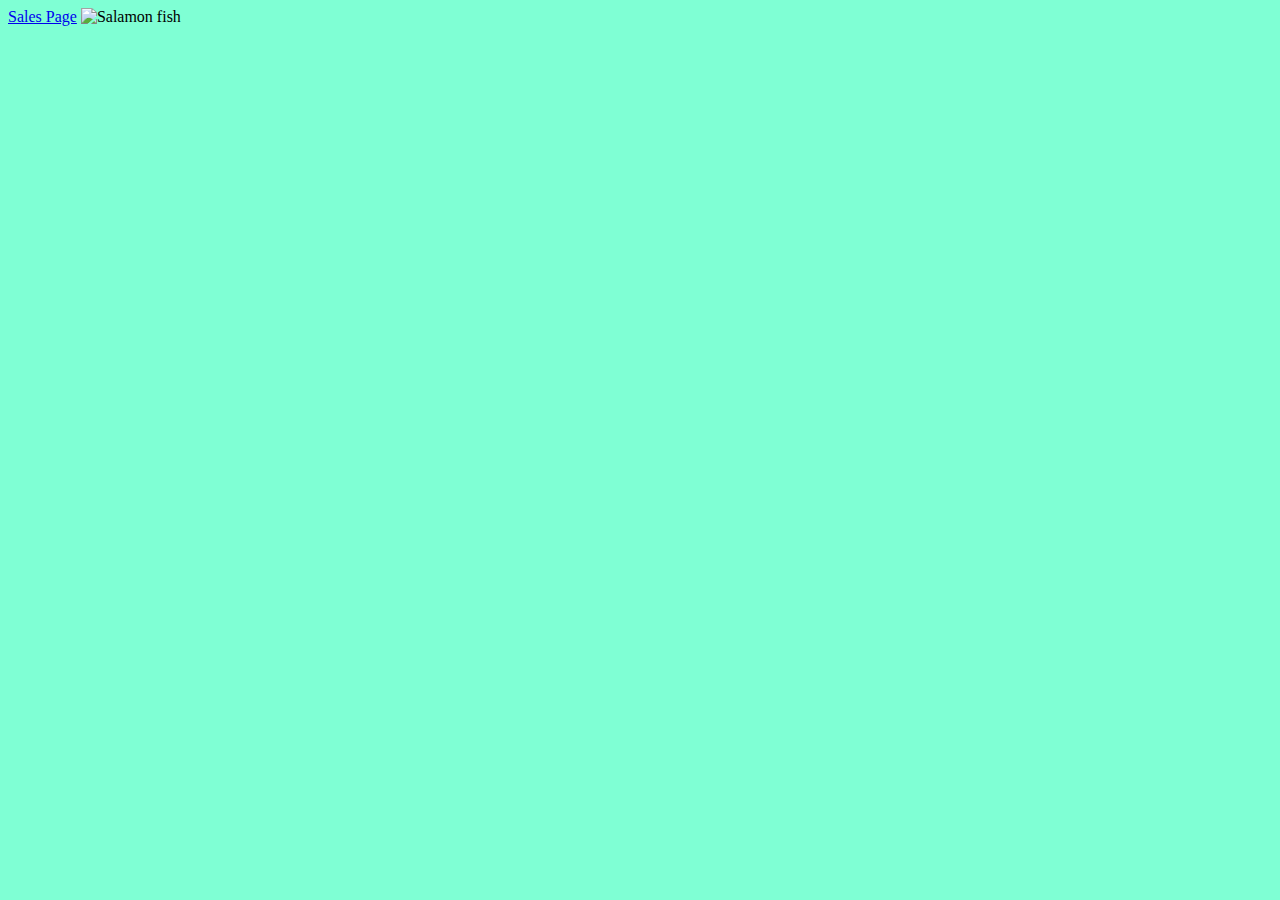
==== index.html @ 07efc26b "first commit" ====
<!DOCTYPE html>
<html lang="en">
<head>
    <meta charset="UTF-8">
    <meta name="viewport" content="width=device-width, initial-scale=1.0">
    <title>Document</title>
    <style>
        body{
            background-color: aquamarine;
        }
    </style>
</head>
<body>
    <a href="sales.html">Sales Page</a>
    <img src="https://codefellows.github.io/code-201-guide/curriculum/class-06/lab/assets/salmon.png" alt="Salamon fish">




</body>
</html>
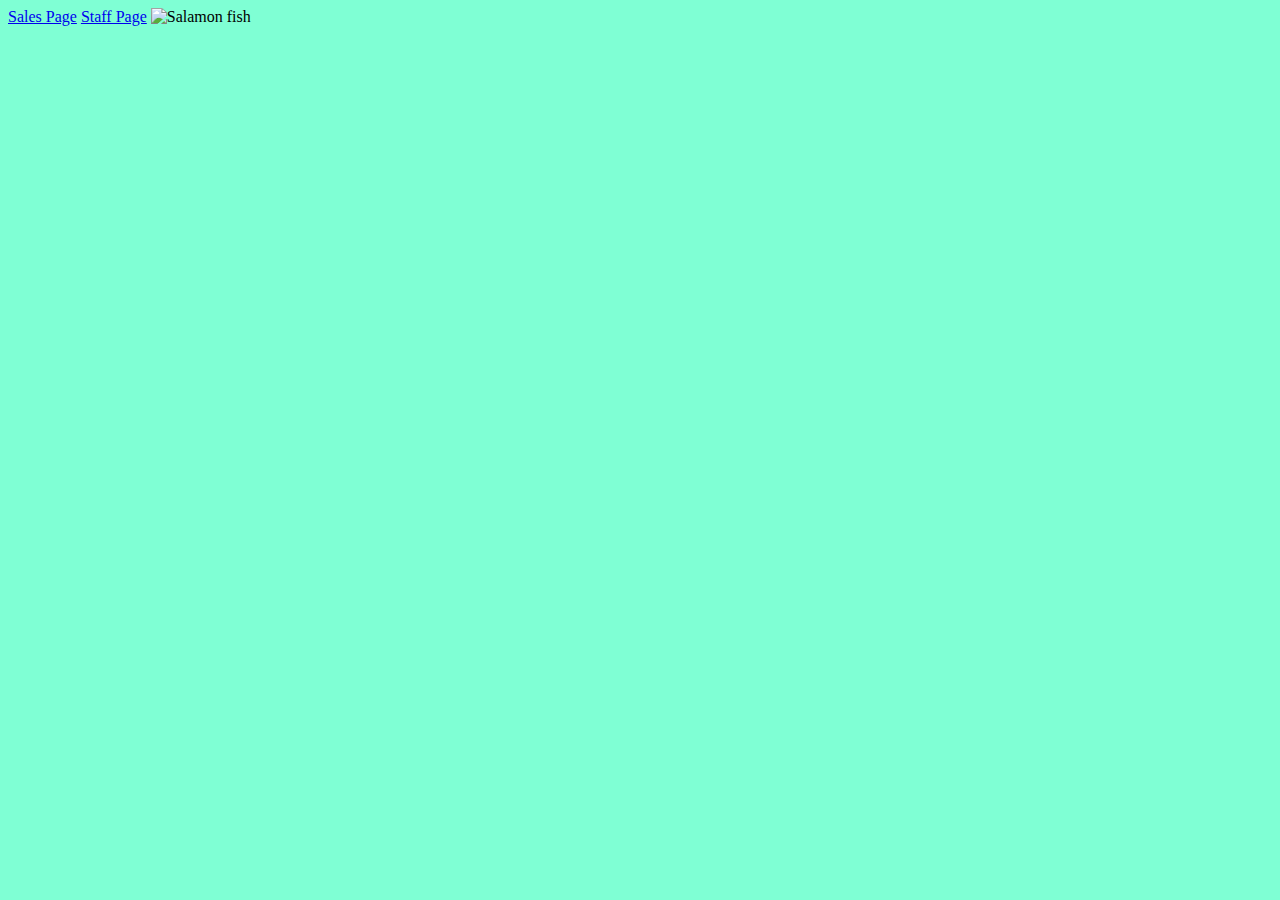
==== commit 9aed31a8: "addStaff" ====
--- a/index.html
+++ b/index.html
@@ -12,6 +12,8 @@
 </head>
 <body>
     <a href="sales.html">Sales Page</a>
+    <a href="staff.html">Staff Page</a>
+
     <img src="https://codefellows.github.io/code-201-guide/curriculum/class-06/lab/assets/salmon.png" alt="Salamon fish">
 
 
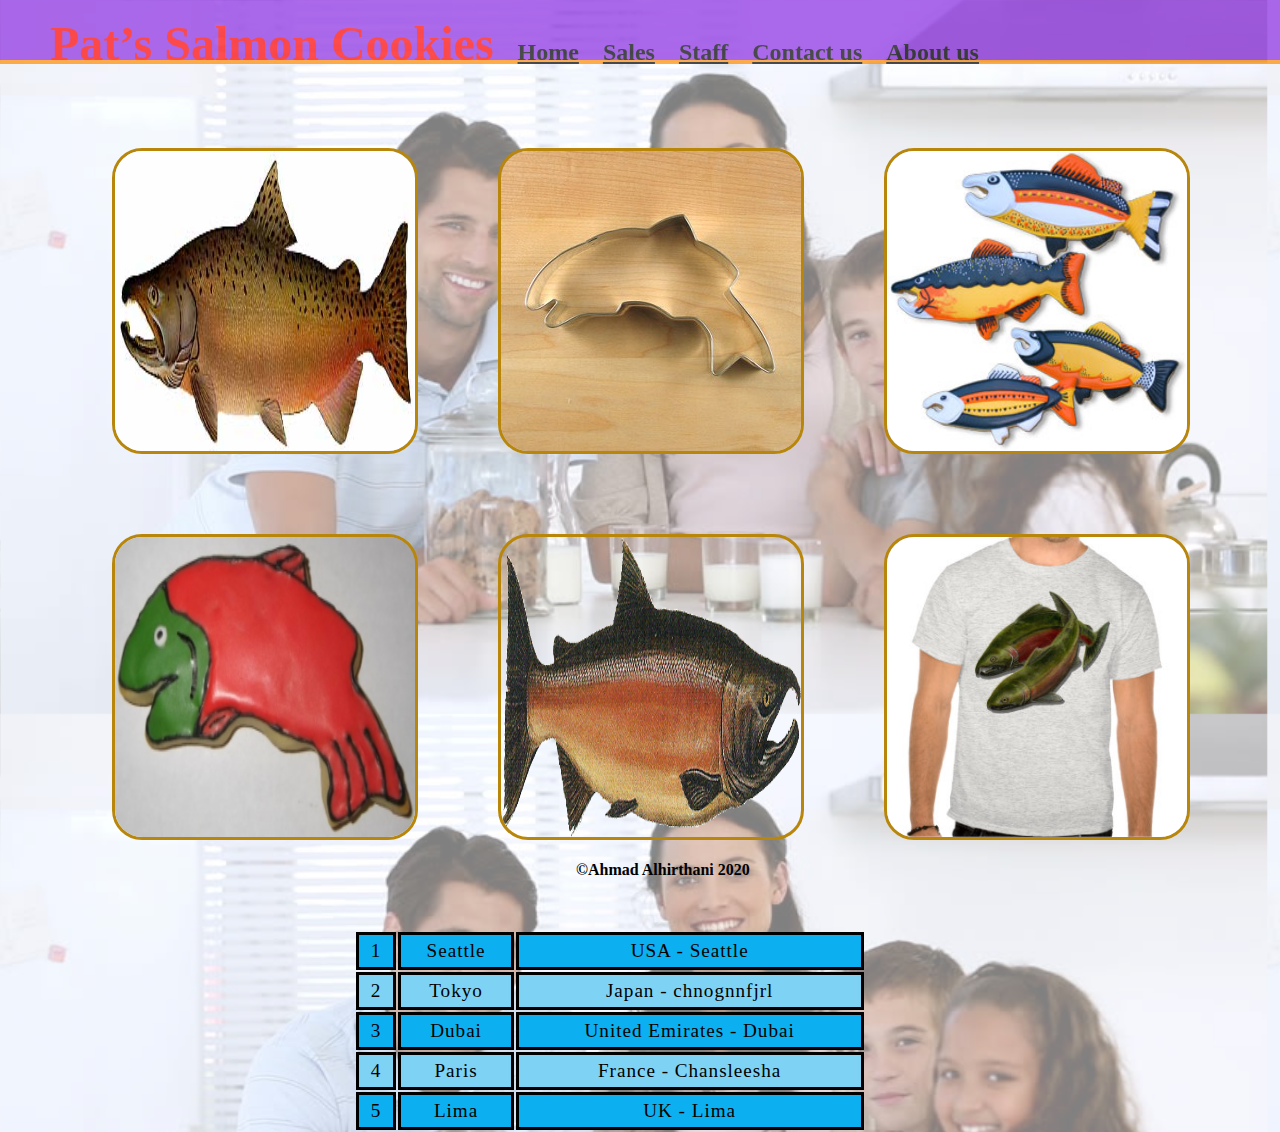
==== commit 90247946: "addStyleUsinCSS" ====
--- a/index.html
+++ b/index.html
@@ -1,23 +1,82 @@
 <!DOCTYPE html>
 <html lang="en">
+
 <head>
+    <link href="style.css" rel="stylesheet">
+
     <meta charset="UTF-8">
     <meta name="viewport" content="width=device-width, initial-scale=1.0">
     <title>Document</title>
-    <style>
-        body{
-            background-color: aquamarine;
-        }
-    </style>
+    <style></style>
 </head>
+
 <body>
-    <a href="sales.html">Sales Page</a>
-    <a href="staff.html">Staff Page</a>
+    <nav>
+        <ul>
+            <li>
+                <h1>Pat’s Salmon Cookies</h1>
+            </li>
+            <li>
+                <a href="index.html">Home</a></li>
+            </li>
+            <li>
+                <a href="sales.html">Sales</a></li>
+            </li>
+            <li>
+                <a href="">Staff</a> </li>
+            <li><a href="">Contact us</a></li>
+            <li><a href="">About us</a></li>
+        </ul>
+    </nav>
+    
+    <section id="imageSection">
+        <img src="assets/chinook.jpg" alt="Salamon fish">
+        <img src="assets/cutter.jpeg" alt="Salamon fish">
+        <img src="assets/fish.jpg" alt="Salamon fish">
+        <img src="assets/frosted-cookie.jpg" alt="Salamon fish">
+        <img src="assets/salmon.png" alt="Salamon fish">
+        <img src="assets/shirt.jpg" alt="Salamon fish">
+    </section>
+    <section id="tableSection">
+        <table class="main">
+            <tr>
+                <td>1</td>
+                <td>Seattle</td>
+                <td>USA - Seattle</td>
+            </tr>
+            <tr class="even">
+                <td>2</td>
+                <td>Tokyo</td>
+                <td>Japan - chnognnfjrl</td>
+            </tr>
+            <tr>
+                <td>3</td>
+                <td>Dubai</td>
+                <td>United Emirates - Dubai</td>
+            </tr>
+            <tr class="even">
+                <td >4</td>
+                <td>Paris</td>
+                <td>France - Chansleesha</td>
+            </tr>
+            <tr>
+                <td>5</td>
+                <td>Lima</td>
+                <td>UK - Lima</td>
+            </tr>
+        </table>
+    </section>
 
-    <img src="https://codefellows.github.io/code-201-guide/curriculum/class-06/lab/assets/salmon.png" alt="Salamon fish">
+
+
+
 
 
 
 
 </body>
+<footer>
+    <p>&copy;Ahmad Alhirthani 2020</p>
+</footer>
+
 </html>--- a/style.css
+++ b/style.css
@@ -0,0 +1,118 @@
+footer p{
+  position: absolute;
+bottom: 5px;
+left:45%;
+
+}
+tr{
+  background-color: #0cb0f1;
+
+}
+ tr.even {
+   background-color: #7ed3f5;
+ }
+
+
+
+ table {
+  letter-spacing: 0.05em;
+
+   position: relative;
+   top: 50px;
+   left: 12px;
+   text-align: center;
+   font-size: 120%;
+ }
+ table.main{
+  width: 40%;
+  left: 27%;
+
+
+
+ }
+
+ td {
+   padding: 5px;
+   margin: 5px;
+   border: solid;
+ }
+
+ #imageSection {
+   padding-top: 100px;
+   padding-left: 5%;
+   float: left;
+   align-items: center;
+ }
+
+ img {
+   border-radius: 30px;
+   border-style: solid;
+   border-color: darkgoldenrod;
+   float: left;
+   width: 300px;
+   height: 300px;
+   margin: 40px;
+ }
+
+ a {
+   color: rgb(0, 0, 0);
+   font-style: normal;
+   font-weight: bold;
+ }
+
+ footer p {
+   text-align: center;
+ }
+
+ body {
+   width: 100%;
+   background-image: url("assets/family.jpg");
+   background-color: rgba(255, 255, 255, 0.5);
+   background-blend-mode: lighten;
+   background-size: 99%;
+ }
+
+ nav {
+   position: fixed;
+   left: 0;
+   top: 0;
+   height: 60px;
+   width: 100%;
+   border-bottom: 4px solid #ffffff;
+   border-color: darkorange;
+   opacity: 0.7;
+   background-color: blueviolet;
+ }
+
+ li h2 {
+   width: 20px;
+ }
+
+ li {
+   display: inline-block;
+   margin: 0px 10px;
+   font-size: x-large;
+   font-weight: bold;
+   height: 35px;
+   text-align: center;
+ }
+
+ h1 {
+   text-align: center;
+   font-weight: bolder;
+   color: rgb(255, 0, 0);
+   padding: 0mm;
+   margin: 0mm;
+ }
+
+ h2 {
+   text-align: center;
+   color: rgb(255, 0, 0);
+   padding: 0mm;
+   margin: 0mm;
+ }
+
+ footer p {
+   color: black;
+   font-weight: bold;
+ }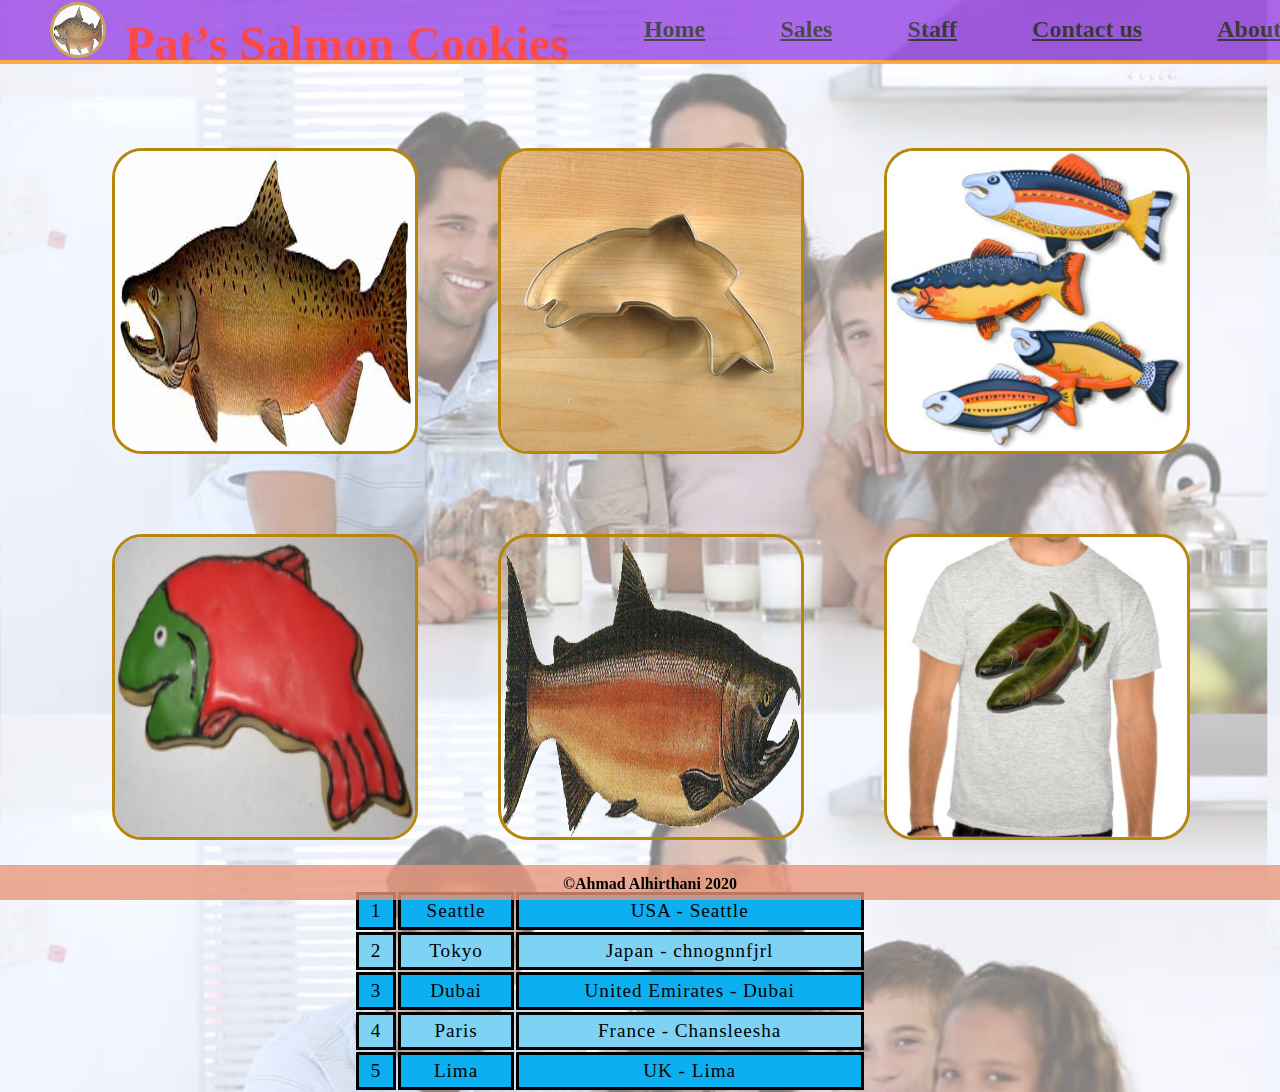
==== commit c62057dd: "addFormValidationAndRefinCss" ====
--- a/index.html
+++ b/index.html
@@ -13,6 +13,9 @@
 <body>
     <nav>
         <ul>
+            <li>
+                <img id="logo" src="assets\chinook.jpg" alt="">
+            </li>
             <li>
                 <h1>Pat’s Salmon Cookies</h1>
             </li>
--- a/style.css
+++ b/style.css
@@ -1,118 +1,509 @@
-footer p{
+#logo {
   position: absolute;
-bottom: 5px;
-left:45%;
-
-}
-tr{
+  top: -38px;
+  left: 10px;
+  width: 50px;
+  height: 50px;
+}
+
+input:invalid {
+  border: 2px dashed red;
+}
+
+input:invalid:required {
+  background-image: linear-gradient(to right, pink, lightgreen);
+}
+
+input:valid {
+  border: 2px solid black;
+}
+
+body {
+  width: 100%;
+  background-image: url("assets/family.jpg");
+  background-color: rgba(255, 255, 255, 0.5);
+  background-blend-mode: lighten;
+  background-size: 99%;
+}
+
+nav {
+  position: fixed;
+  left: 0;
+  top: 0;
+  height: 60px;
+  width: 100%;
+  border-bottom: 4px solid #ffffff;
+  border-color: darkorange;
+  opacity: 0.7;
+  background-color: blueviolet;
+}
+
+ul {
+  display: flex;
+  align-items: stretch;
+  /* Default */
+  justify-content: space-between;
+  width: 100%;
+}
+
+li {
+  display: inline-block;
+  margin: 0px 10px;
+  font-size: x-large;
+  font-weight: bold;
+  height: 35px;
+  text-align: center;
+  flex: 0 1 auto;
+}
+
+main {
+  position: relative;
+  top: 50px;
+  left: 0px;
+  height: 1000px;
+  width: 100%;
+}
+
+form {
+  background-color: #730d3d;
+  width: 35%;
+  position: relative;
+  top: 100px;
+  left: 33%;
+  font-size: larger;
+  border-radius: 10px;
+  height: 275px;
+  padding: 10px 0px 10px 20px;
+}
+
+fieldset {
+  border: 0px;
+}
+
+table {
+  letter-spacing: 0.05em;
+  position: relative;
+  top: 10px;
+  left: 1%;
+  text-align: center;
+  font-size: 120%;
+}
+
+#footerPara {
+
+}
+
+tr {
   background-color: #0cb0f1;
-
-}
- tr.even {
-   background-color: #7ed3f5;
- }
-
-
-
- table {
-  letter-spacing: 0.05em;
-
-   position: relative;
-   top: 50px;
-   left: 12px;
-   text-align: center;
-   font-size: 120%;
- }
- table.main{
+}
+
+tr.even {
+  background-color: #7ed3f5;
+}
+
+table.main {
   width: 40%;
   left: 27%;
-
-
-
- }
-
- td {
-   padding: 5px;
-   margin: 5px;
-   border: solid;
- }
-
- #imageSection {
-   padding-top: 100px;
-   padding-left: 5%;
-   float: left;
-   align-items: center;
- }
-
- img {
-   border-radius: 30px;
-   border-style: solid;
-   border-color: darkgoldenrod;
-   float: left;
-   width: 300px;
-   height: 300px;
-   margin: 40px;
- }
-
- a {
-   color: rgb(0, 0, 0);
-   font-style: normal;
-   font-weight: bold;
- }
-
- footer p {
-   text-align: center;
- }
-
- body {
-   width: 100%;
-   background-image: url("assets/family.jpg");
-   background-color: rgba(255, 255, 255, 0.5);
-   background-blend-mode: lighten;
-   background-size: 99%;
- }
-
- nav {
-   position: fixed;
-   left: 0;
-   top: 0;
-   height: 60px;
-   width: 100%;
-   border-bottom: 4px solid #ffffff;
-   border-color: darkorange;
-   opacity: 0.7;
-   background-color: blueviolet;
- }
-
- li h2 {
-   width: 20px;
- }
-
- li {
-   display: inline-block;
-   margin: 0px 10px;
-   font-size: x-large;
-   font-weight: bold;
-   height: 35px;
-   text-align: center;
- }
-
- h1 {
-   text-align: center;
-   font-weight: bolder;
-   color: rgb(255, 0, 0);
-   padding: 0mm;
-   margin: 0mm;
- }
-
- h2 {
-   text-align: center;
-   color: rgb(255, 0, 0);
-   padding: 0mm;
-   margin: 0mm;
- }
-
- footer p {
-   color: black;
-   font-weight: bold;
- }+}
+
+td {
+  padding: 5px;
+  margin: 5px;
+  border: solid;
+}
+
+#imageSection {
+  padding-top: 100px;
+  padding-left: 5%;
+  float: left;
+  align-items: center;
+}
+
+img {
+  border-radius: 30px;
+  border-style: solid;
+  border-color: darkgoldenrod;
+  float: left;
+  width: 300px;
+  height: 300px;
+  margin: 40px;
+}
+
+a {
+  color: rgb(0, 0, 0);
+  font-style: normal;
+  font-weight: bold;
+}
+
+li h2 {
+  width: 20px;
+}
+
+h1 {
+  text-align: center;
+  font-weight: bolder;
+  color: rgb(255, 0, 0);
+  padding: 0mm;
+  margin: 0mm;
+}
+
+h2 {
+  text-align: center;
+  color: rgb(255, 0, 0);
+  padding: 0mm;
+  margin: 0mm;
+}
+
+footer p {
+  color: black;
+  font-weight: bold;
+  text-align: center;
+  background-color: rgba(233, 150, 122, 0.8);
+  position: fixed;
+  bottom: -16px;
+  left: 0;
+  width: 100%;
+  height: 15px;
+  padding: 10px;
+}
+
+/**** Buttons ****/
+
+input.button_text {
+  overflow: visible;
+  padding: 5px;
+  width: auto;
+  position: relative;
+  left: 42%;
+  font-size: 20px;
+  color: white;
+  background-color: #faab3c;
+}
+
+/**** Inputs and Labels ****/
+
+label.description {
+  border: none;
+  color: white;
+  display: block;
+  font-size: 100%;
+  font-weight: 700;
+  line-height: 150%;
+  padding: 0 0 1px;
+}
+
+form li.highlighted {
+  background-color: #fff7c0;
+}
+
+form .guidelines {
+  background: #f5f5f5;
+  border: 1px solid #e6e6e6;
+  color: #444;
+  font-size: 80%;
+  left: 100%;
+  line-height: 130%;
+  margin: 0 0 0 8px;
+  padding: 8px 10px 9px;
+  position: absolute;
+  top: 0;
+  visibility: hidden;
+  width: 42%;
+  z-index: 1000;
+}
+
+form .guidelines small {
+  font-size: 105%;
+}
+
+form li.highlighted .guidelines {
+  visibility: visible;
+}
+
+form li:hover .guidelines {
+  visibility: visible;
+}
+
+.no_guidelines .guidelines {
+  display: none !important;
+}
+
+.no_guidelines form li {
+  width: 97%;
+}
+
+.no_guidelines li.section {
+  padding-left: 9px;
+}
+
+/*** Success Message ****/
+
+.form_success {
+  clear: both;
+  margin: 0;
+  padding: 90px 0pt 100px;
+  text-align: center
+}
+
+.form_success h2 {
+  clear: left;
+  font-size: 160%;
+  font-weight: normal;
+  margin: 0pt 0pt 3px;
+}
+
+/*** Password ****/
+
+ul.password {
+  margin-top: 60px;
+  margin-bottom: 60px;
+  text-align: center;
+}
+
+.password h2 {
+  color: #DF0000;
+  font-weight: bold;
+  margin: 0pt auto 10px;
+}
+
+.password input.text {
+  font-size: 170% !important;
+  width: 380px;
+  text-align: center;
+}
+
+.password label {
+  display: block;
+  font-size: 120% !important;
+  padding-top: 10px;
+  font-weight: bold;
+}
+
+#li_captcha {
+  padding-left: 5px;
+}
+
+#li_captcha span {
+  float: none;
+}
+
+/** Embedded Form **/
+
+.embed #form_container {
+  border: none;
+}
+
+.embed #top, .embed #bottom, .embed h1 {
+  display: none;
+}
+
+.embed #form_container {
+  width: 100%;
+}
+
+.embed #footer {
+  text-align: left;
+  padding-left: 10px;
+  width: 99%;
+}
+
+.embed #footer.success {
+  text-align: center;
+}
+
+.embed form.appnitro {
+  margin: 0px 0px 0;
+}
+
+.calendar table {
+  cursor: pointer;
+  border: 1px solid #ccc;
+  font-size: 11px;
+  color: #000;
+  background: #fff;
+  font-family: "Lucida Grande", Tahoma, Arial, Verdana, sans-serif;
+}
+
+.calendar .button {
+  text-align: center;
+  padding: 2px;
+}
+
+.calendar .nav {
+  background: #f5f5f5;
+}
+
+.calendar thead .title {
+  font-weight: bold;
+  text-align: center;
+  background: #dedede;
+  color: #000;
+  padding: 2px 0 3px 0;
+}
+
+.calendar thead .headrow {
+  background: #f5f5f5;
+  color: #444;
+  font-weight: bold;
+}
+
+.calendar thead .daynames {
+  background: #fff;
+  color: #333;
+  font-weight: bold;
+}
+
+.calendar thead .name {
+  border-bottom: 1px dotted #ccc;
+  padding: 2px;
+  text-align: center;
+  color: #000;
+}
+
+.calendar thead .weekend {
+  color: #666;
+}
+
+.calendar thead .hilite {
+  background-color: #444;
+  color: #fff;
+  padding: 1px;
+}
+
+.calendar thead .active {
+  background-color: #d12f19;
+  color: #fff;
+  padding: 2px 0px 0px 2px;
+}
+
+.calendar tbody .day {
+  width: 1.8em;
+  color: #222;
+  text-align: right;
+  padding: 2px 2px 2px 2px;
+}
+
+.calendar tbody .day.othermonth {
+  font-size: 80%;
+  color: #bbb;
+}
+
+.calendar tbody .day.othermonth.oweekend {
+  color: #fbb;
+}
+
+.calendar table .wn {
+  padding: 2px 2px 2px 2px;
+  border-right: 1px solid #000;
+  background: #666;
+}
+
+.calendar tbody .rowhilite td {
+  background: #FFF1AF;
+}
+
+.calendar tbody .rowhilite td.wn {
+  background: #FFF1AF;
+}
+
+.calendar tbody td.hilite {
+  padding: 1px 1px 1px 1px;
+  background: #444 !important;
+  color: #fff !important;
+}
+
+.calendar tbody td.active {
+  color: #fff;
+  background: #529214 !important;
+  padding: 2px 2px 0px 2px;
+}
+
+.calendar tbody td.selected {
+  font-weight: bold;
+  border: 1px solid #888;
+  padding: 1px 1px 1px 1px;
+  background: #f5f5f5 !important;
+  color: #222 !important;
+}
+
+.calendar tbody td.weekend {
+  color: #666;
+}
+
+.calendar tbody td.today {
+  font-weight: bold;
+  color: #529214;
+  background: #D9EFC2;
+}
+
+.calendar tbody .disabled {
+  color: #999;
+}
+
+.calendar tbody .emptycell {
+  visibility: hidden;
+}
+
+.calendar tbody .emptyrow {
+  display: none;
+}
+
+.calendar tfoot .footrow {
+  text-align: center;
+  background: #556;
+  color: #fff;
+}
+
+.calendar tfoot .ttip {
+  background: #222;
+  color: #fff;
+  font-size: 10px;
+  border-top: 1px solid #dedede;
+  padding: 3px;
+}
+
+.calendar tfoot .hilite {
+  background: #aaf;
+  border: 1px solid #04f;
+  color: #000;
+  padding: 1px;
+}
+
+.calendar tfoot .active {
+  background: #77c;
+  padding: 2px 0px 0px 2px;
+}
+
+.calendar .combo {
+  position: absolute;
+  display: none;
+  top: 0px;
+  left: 0px;
+  width: 4em;
+  border: 1px solid #ccc;
+  background: #f5f5f5;
+  color: #222;
+  font-size: 90%;
+  z-index: 100;
+}
+
+.calendar .combo .label, .calendar .combo .label-IEfix {
+  text-align: center;
+  padding: 1px;
+}
+
+.calendar .combo .label-IEfix {
+  width: 4em;
+}
+
+.calendar .combo .hilite {
+  background: #444;
+  color: #fff;
+}
+
+.calendar .combo .active {
+  border-top: 1px solid #999;
+  border-bottom: 1px solid #999;
+  background: #dedede;
+  font-weight: bold;
+}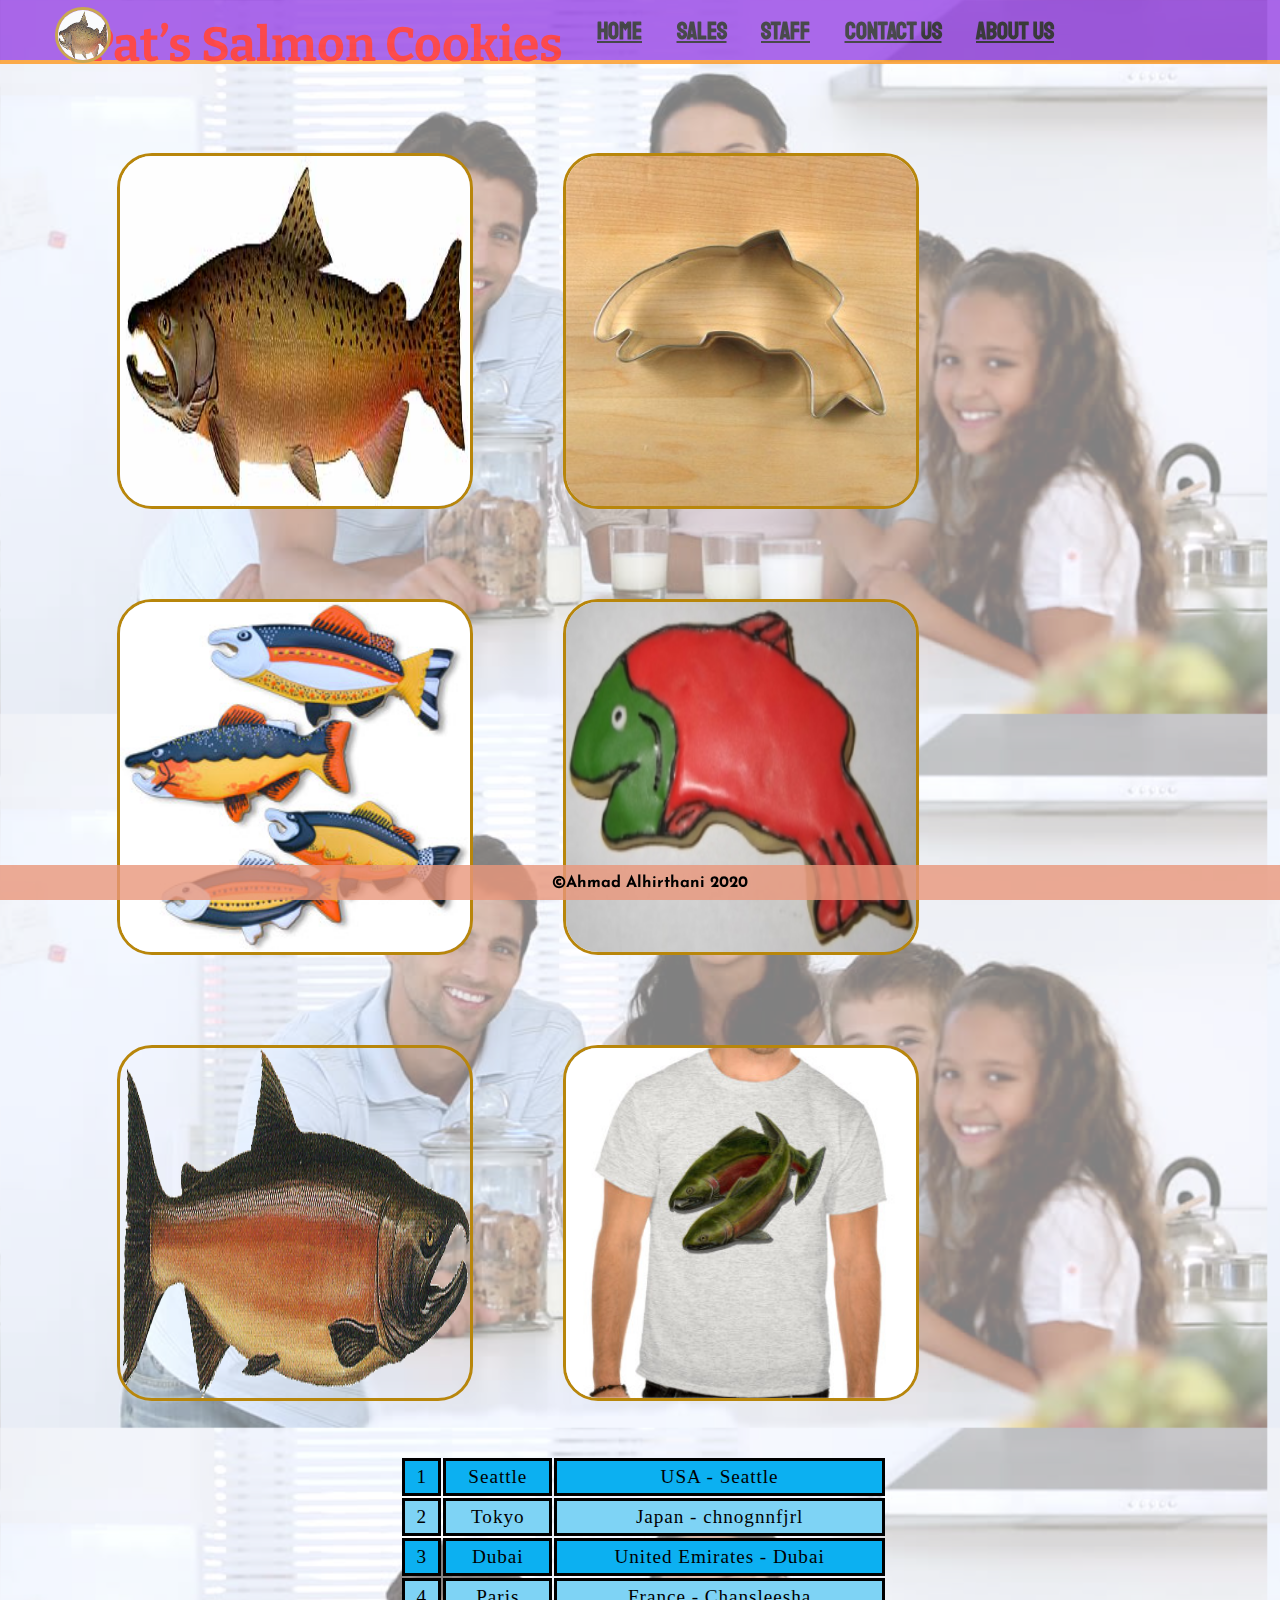
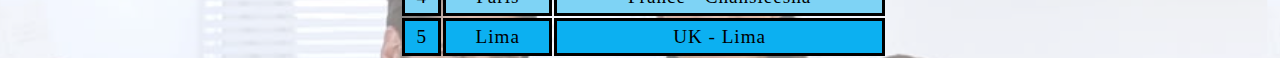
==== commit d050edbd: "addFontsAndSomeCSS" ====
--- a/index.html
+++ b/index.html
@@ -3,6 +3,11 @@
 
 <head>
     <link href="style.css" rel="stylesheet">
+    <link href="https://fonts.googleapis.com/css2?family=Josefin+Sans:ital,wght@1,700&family=MuseoModerno:wght@500&family=Piedra&family=Staatliches&display=swap" rel="stylesheet">
+    <link href="https://fonts.googleapis.com/css2?family=Josefin+Sans:ital,wght@1,700&family=MuseoModerno:wght@500&family=Piedra&family=Raleway:ital,wght@1,500&family=Staatliches&display=swap" rel="stylesheet">
+    <link href="https://fonts.googleapis.com/css2?family=Josefin+Sans:ital,wght@1,700&family=MuseoModerno:wght@500&family=Notable&family=Piedra&family=Raleway:ital,wght@1,500&family=Staatliches&display=swap" rel="stylesheet">
+    <link href="https://fonts.googleapis.com/css2?family=Bitter:wght@700&family=Josefin+Sans:ital,wght@1,700&family=MuseoModerno:wght@500&family=Notable&family=Piedra&family=Raleway:ital,wght@1,500&family=Staatliches&display=swap" rel="stylesheet">
+
 
     <meta charset="UTF-8">
     <meta name="viewport" content="width=device-width, initial-scale=1.0">
--- a/style.css
+++ b/style.css
@@ -43,17 +43,13 @@
   align-items: stretch;
   /* Default */
   justify-content: space-between;
-  width: 100%;
+  width: 80%;
 }
 
 li {
   display: inline-block;
   margin: 0px 10px;
   font-size: x-large;
-  font-weight: bold;
-  height: 35px;
-  text-align: center;
-  flex: 0 1 auto;
 }
 
 main {
@@ -84,14 +80,12 @@
   letter-spacing: 0.05em;
   position: relative;
   top: 10px;
-  left: 1%;
+  left: 9%;
   text-align: center;
   font-size: 120%;
 }
 
-#footerPara {
-
-}
+#footerPara {}
 
 tr {
   background-color: #0cb0f1;
@@ -113,33 +107,49 @@
 }
 
 #imageSection {
+  margin: auto;
   padding-top: 100px;
   padding-left: 5%;
   float: left;
   align-items: center;
 }
 
+#tableSection{
+  height: 1200px;
+  padding-top: 100px;
+  padding-left: 5%;
+  float: none;
+  align-items: center;
+  margin: auto;
+
+}
+
 img {
-  border-radius: 30px;
+  border-radius: 35px;
   border-style: solid;
   border-color: darkgoldenrod;
   float: left;
-  width: 300px;
-  height: 300px;
-  margin: 40px;
+  width: 350px;
+  height: 350px;
+  margin: 45px;
 }
 
 a {
   color: rgb(0, 0, 0);
   font-style: normal;
   font-weight: bold;
+font-family: 'Staatliches', cursive;
 }
 
 li h2 {
+
   width: 20px;
 }
 
 h1 {
+  font-family: 'Bitter', serif;
+
+  
   text-align: center;
   font-weight: bolder;
   color: rgb(255, 0, 0);
@@ -148,6 +158,8 @@
 }
 
 h2 {
+
+font-family: 'Piedra', cursive;
   text-align: center;
   color: rgb(255, 0, 0);
   padding: 0mm;
@@ -165,6 +177,8 @@
   width: 100%;
   height: 15px;
   padding: 10px;
+  font-family: 'Josefin Sans', sans-serif;
+ 
 }
 
 /**** Buttons ****/
@@ -183,6 +197,8 @@
 /**** Inputs and Labels ****/
 
 label.description {
+  font-family: 'Josefin Sans', sans-serif;
+
   border: none;
   color: white;
   display: block;
